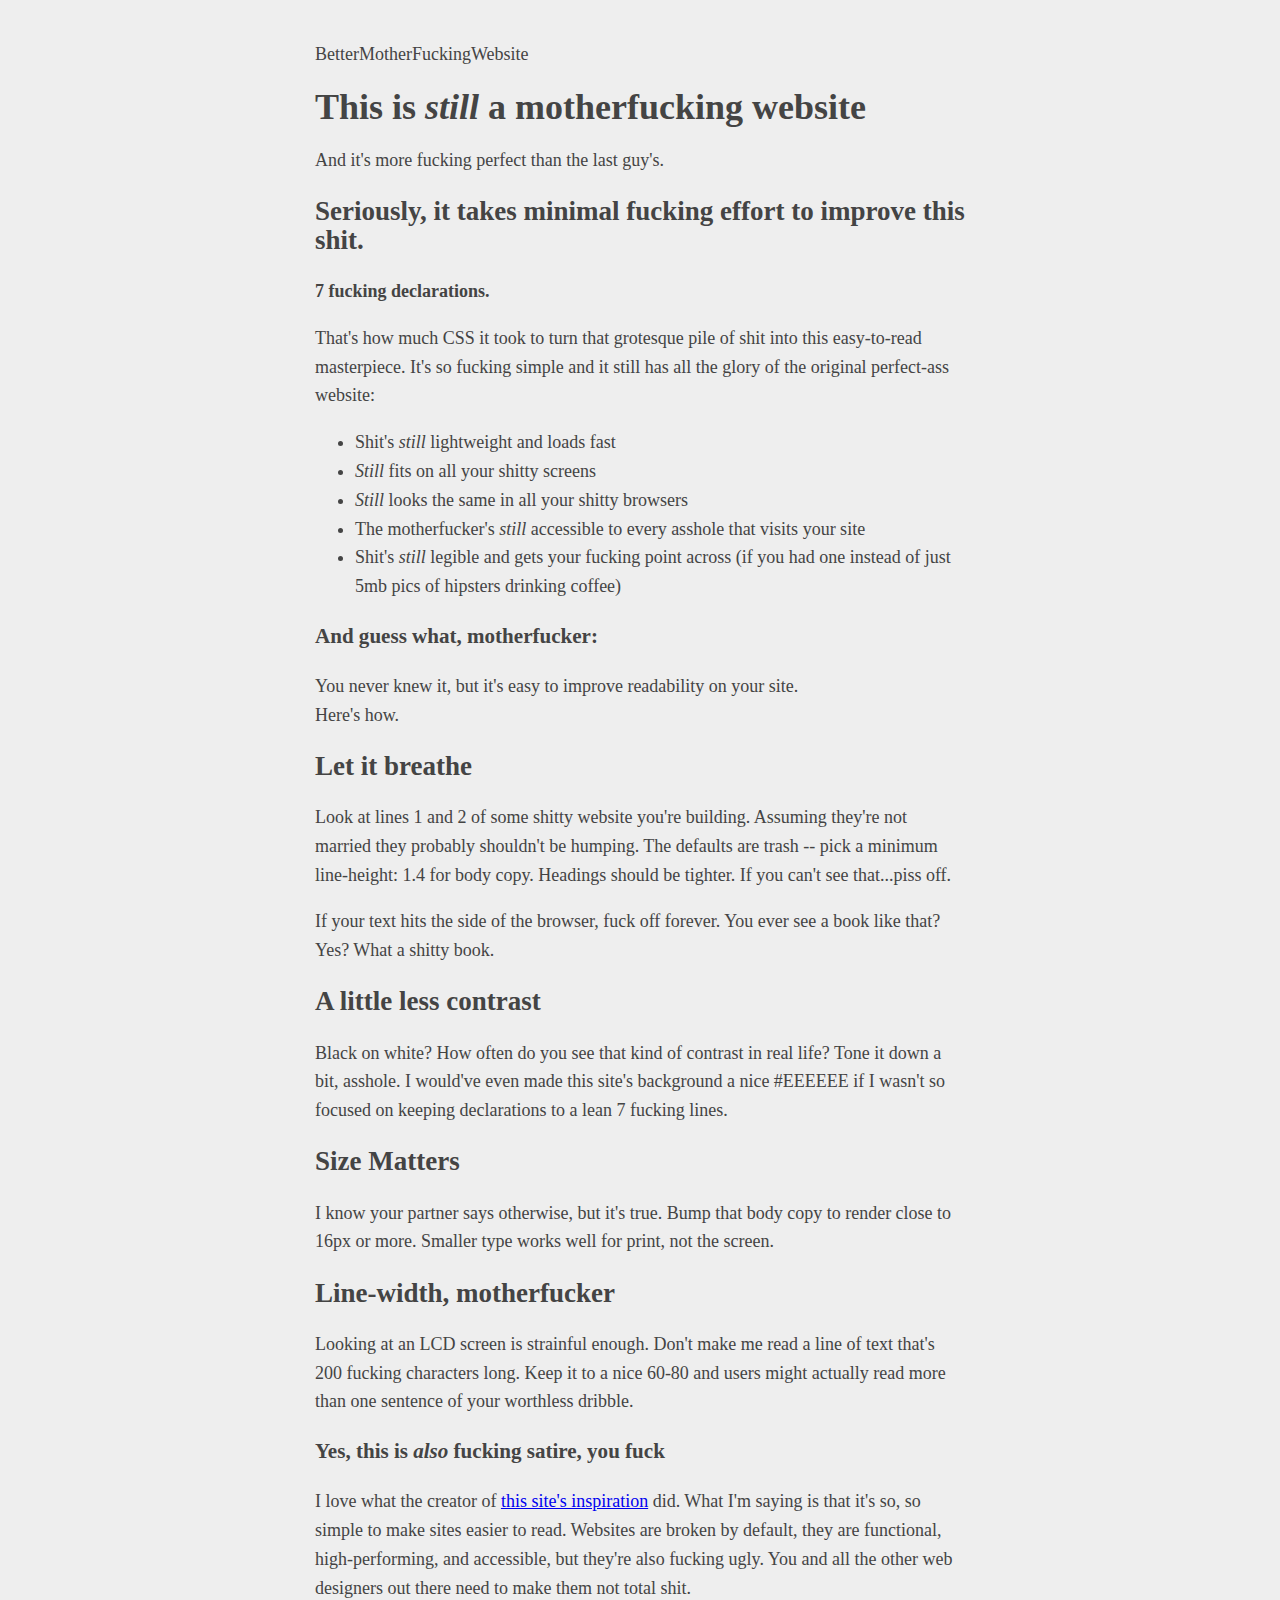
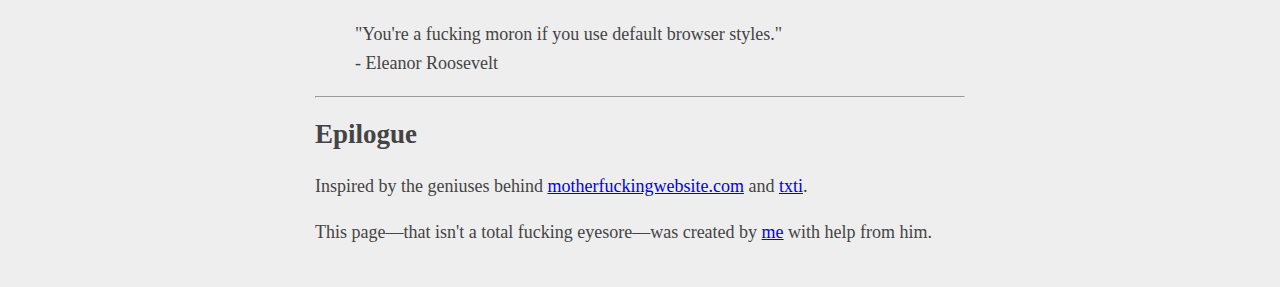
==== index.html @ ed272ba6 "init" ====
<!DOCTYPE html>
<html>

<head>
    <meta charset="UTF-8" />
    <link rel="stylesheet" href="index.css">
    <titre>BetterMotherFuckingWebsite</titre>
</head>

<body>
    <h1> This is <em>still</em> a motherfucking website</h1>

    <p>And it's more fucking perfect than the last guy's.</p>

    <h2>Seriously, it takes minimal fucking effort to improve this shit.</h2>

    <p><strong>7 fucking declarations.</strong></p>

    <p>That's how much CSS it took to turn that grotesque pile of shit into this easy-to-read masterpiece. It's so fucking simple and it still has all the glory of the original perfect-ass website:</p>

    <ul>
        <li>Shit's <em>still</em> lightweight and loads fast</li>
        <li><em>Still</em> fits on all your shitty screens</li>
        <li><em>Still</em> looks the same in all your shitty browsers</li>
        <li>The motherfucker's <em>still</em> accessible to every asshole that visits your site</li>
        <li>Shit's <em>still</em> legible and gets your fucking point across (if you had one instead of just 5mb pics of hipsters drinking coffee)</li>
    </ul>

    <h3>And guess what, motherfucker:</h3>

    <p>You never knew it, but it's easy to improve readability on your site. </br>Here's how.</p>

    <h2>Let it breathe</h2>

    <p>Look at lines 1 and 2 of some shitty website you're building. Assuming they're not married they probably shouldn't be humping. The defaults are trash -- pick a minimum line-height: 1.4 for body copy. Headings should be tighter. If you can't see that...piss
        off.
    </p>
    <p>If your text hits the side of the browser, fuck off forever. You ever see a book like that? Yes? What a shitty book.</p>

    <h2>A little less contrast</h2>

    <p>Black on white? How often do you see that kind of contrast in real life? Tone it down a bit, asshole. I would've even made this site's background a nice #EEEEEE if I wasn't so focused on keeping declarations to a lean 7 fucking lines.</p>

    <h2>Size Matters</h2>

    <p>I know your partner says otherwise, but it's true. Bump that body copy to render close to 16px or more. Smaller type works well for print, not the screen.</p>

    <h2>Line-width, motherfucker</h2>

    <p>Looking at an LCD screen is strainful enough. Don't make me read a line of text that's 200 fucking characters long. Keep it to a nice 60-80 and users might actually read more than one sentence of your worthless dribble.</p>

    <h3>Yes, this is <em>also</em> fucking satire, you fuck</h3>

    <p>I love what the creator of <a href="http://motherfuckingwebsite.com/">this site's inspiration</a> did. What I'm saying is that it's so, so simple to make sites easier to read. Websites are broken by default, they are functional, high-performing, and
        accessible, but they're also fucking ugly. You and all the other web designers out there need to make them not total shit.</p>

    <blockquote>"You're a fucking moron if you use default browser styles."</br> - Eleanor Roosevelt</blockquote>

    <hr>

    <h2>Epilogue</h2>

    <p>Inspired by the geniuses behind <a href="http://motherfuckingwebsite.com/">motherfuckingwebsite.com</a> and <a href="http://txti.es/">txti</a>.</p>

    <p>This page—that isn't a total fucking eyesore—was created by <a href="https://twitter.com/drew_mc">me</a> with help from
        <a href="https://twitter.com/gabehammersmith"></a>him</a>. </p>
</body>

</html>
---- index.css ----
body {
    color: #444;
    background-color: #EEE;
    margin: 40px auto;
    max-width: 650px;
    line-height: 1.6em;
    font-size: 18px;
    padding: 0;
}
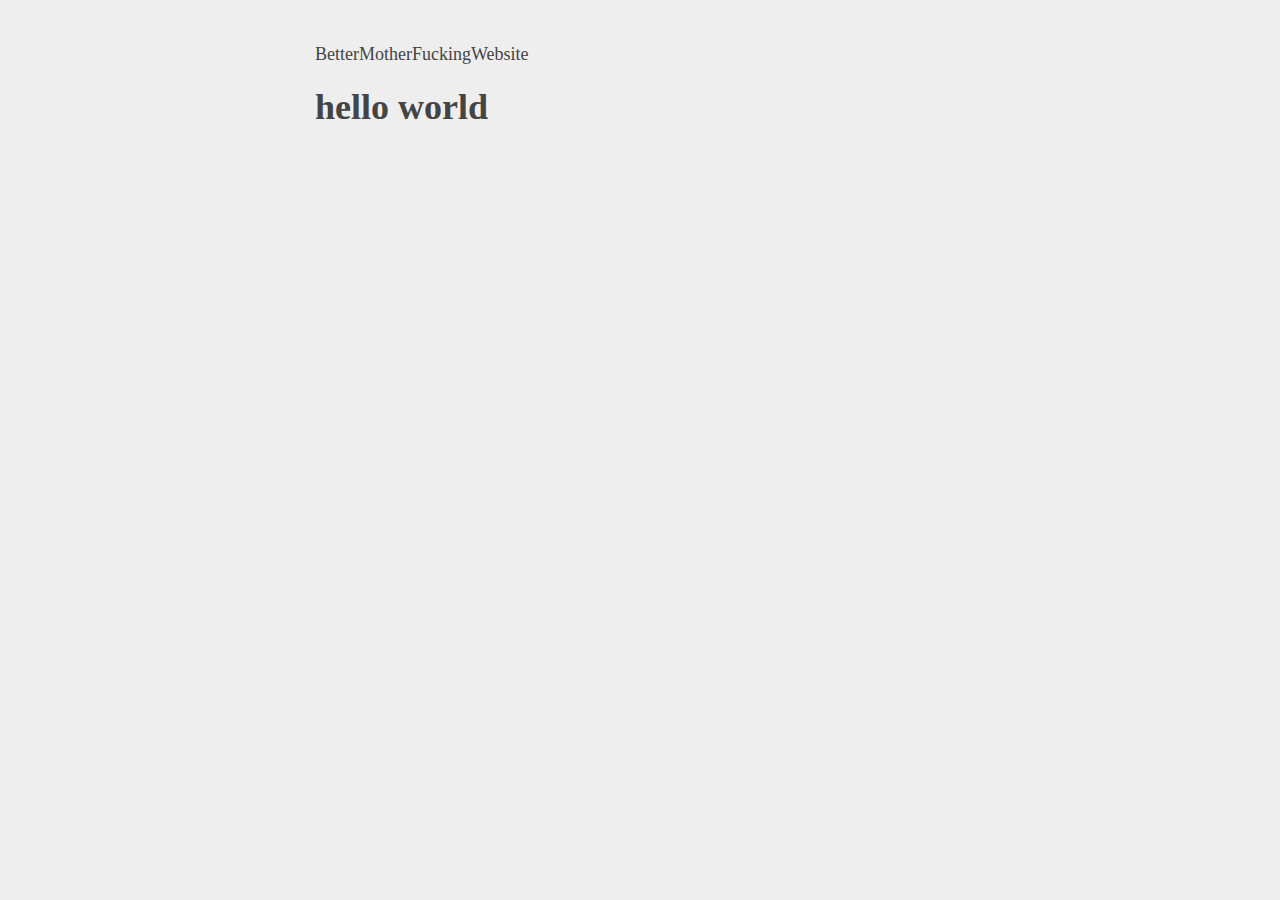
==== commit 9a37963e: "d" ====
--- a/index.html
+++ b/index.html
@@ -8,62 +8,7 @@
 </head>
 
 <body>
-    <h1> This is <em>still</em> a motherfucking website</h1>
-
-    <p>And it's more fucking perfect than the last guy's.</p>
-
-    <h2>Seriously, it takes minimal fucking effort to improve this shit.</h2>
-
-    <p><strong>7 fucking declarations.</strong></p>
-
-    <p>That's how much CSS it took to turn that grotesque pile of shit into this easy-to-read masterpiece. It's so fucking simple and it still has all the glory of the original perfect-ass website:</p>
-
-    <ul>
-        <li>Shit's <em>still</em> lightweight and loads fast</li>
-        <li><em>Still</em> fits on all your shitty screens</li>
-        <li><em>Still</em> looks the same in all your shitty browsers</li>
-        <li>The motherfucker's <em>still</em> accessible to every asshole that visits your site</li>
-        <li>Shit's <em>still</em> legible and gets your fucking point across (if you had one instead of just 5mb pics of hipsters drinking coffee)</li>
-    </ul>
-
-    <h3>And guess what, motherfucker:</h3>
-
-    <p>You never knew it, but it's easy to improve readability on your site. </br>Here's how.</p>
-
-    <h2>Let it breathe</h2>
-
-    <p>Look at lines 1 and 2 of some shitty website you're building. Assuming they're not married they probably shouldn't be humping. The defaults are trash -- pick a minimum line-height: 1.4 for body copy. Headings should be tighter. If you can't see that...piss
-        off.
-    </p>
-    <p>If your text hits the side of the browser, fuck off forever. You ever see a book like that? Yes? What a shitty book.</p>
-
-    <h2>A little less contrast</h2>
-
-    <p>Black on white? How often do you see that kind of contrast in real life? Tone it down a bit, asshole. I would've even made this site's background a nice #EEEEEE if I wasn't so focused on keeping declarations to a lean 7 fucking lines.</p>
-
-    <h2>Size Matters</h2>
-
-    <p>I know your partner says otherwise, but it's true. Bump that body copy to render close to 16px or more. Smaller type works well for print, not the screen.</p>
-
-    <h2>Line-width, motherfucker</h2>
-
-    <p>Looking at an LCD screen is strainful enough. Don't make me read a line of text that's 200 fucking characters long. Keep it to a nice 60-80 and users might actually read more than one sentence of your worthless dribble.</p>
-
-    <h3>Yes, this is <em>also</em> fucking satire, you fuck</h3>
-
-    <p>I love what the creator of <a href="http://motherfuckingwebsite.com/">this site's inspiration</a> did. What I'm saying is that it's so, so simple to make sites easier to read. Websites are broken by default, they are functional, high-performing, and
-        accessible, but they're also fucking ugly. You and all the other web designers out there need to make them not total shit.</p>
-
-    <blockquote>"You're a fucking moron if you use default browser styles."</br> - Eleanor Roosevelt</blockquote>
-
-    <hr>
-
-    <h2>Epilogue</h2>
-
-    <p>Inspired by the geniuses behind <a href="http://motherfuckingwebsite.com/">motherfuckingwebsite.com</a> and <a href="http://txti.es/">txti</a>.</p>
-
-    <p>This page—that isn't a total fucking eyesore—was created by <a href="https://twitter.com/drew_mc">me</a> with help from
-        <a href="https://twitter.com/gabehammersmith"></a>him</a>. </p>
+    <h1>hello world</h1>
 </body>
 
 </html>